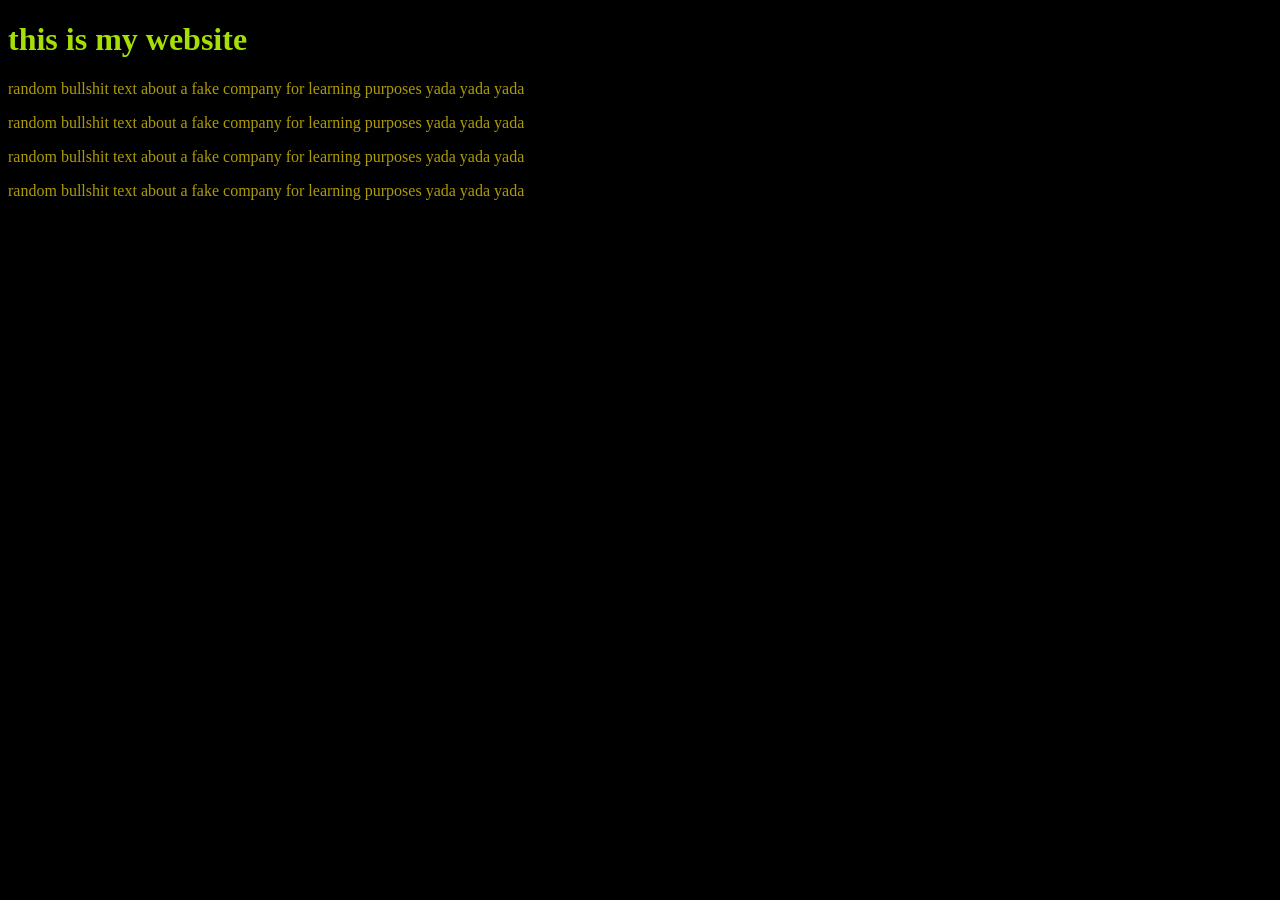
==== index.html @ d39c708b "Updated Update 1" ====
<!DOCTYPE html>
<html>
    <head>
        <title>
            website
        </title> 

        <link rel="icon" type="image/ico" href="images/32by32 zac bombastic side eye.ico">

        <style>
            body {
                background-color: black;
            }
        </style>
    </head>

    <body>
        <h1 style="color:rgb(165, 223, 5)">
            this is my website
        </h1>

        <p style="color:rgb(172, 155, 7)"> random bullshit text about a fake company for learning purposes yada yada yada </p>
        <p style="color:rgb(172, 155, 7)"> random bullshit text about a fake company for learning purposes yada yada yada </p>
        <p style="color:rgb(172, 155, 7)"> random bullshit text about a fake company for learning purposes yada yada yada </p>
        <p style="color:rgb(172, 155, 7)"> random bullshit text about a fake company for learning purposes yada yada yada </p>


    </body>
</html>
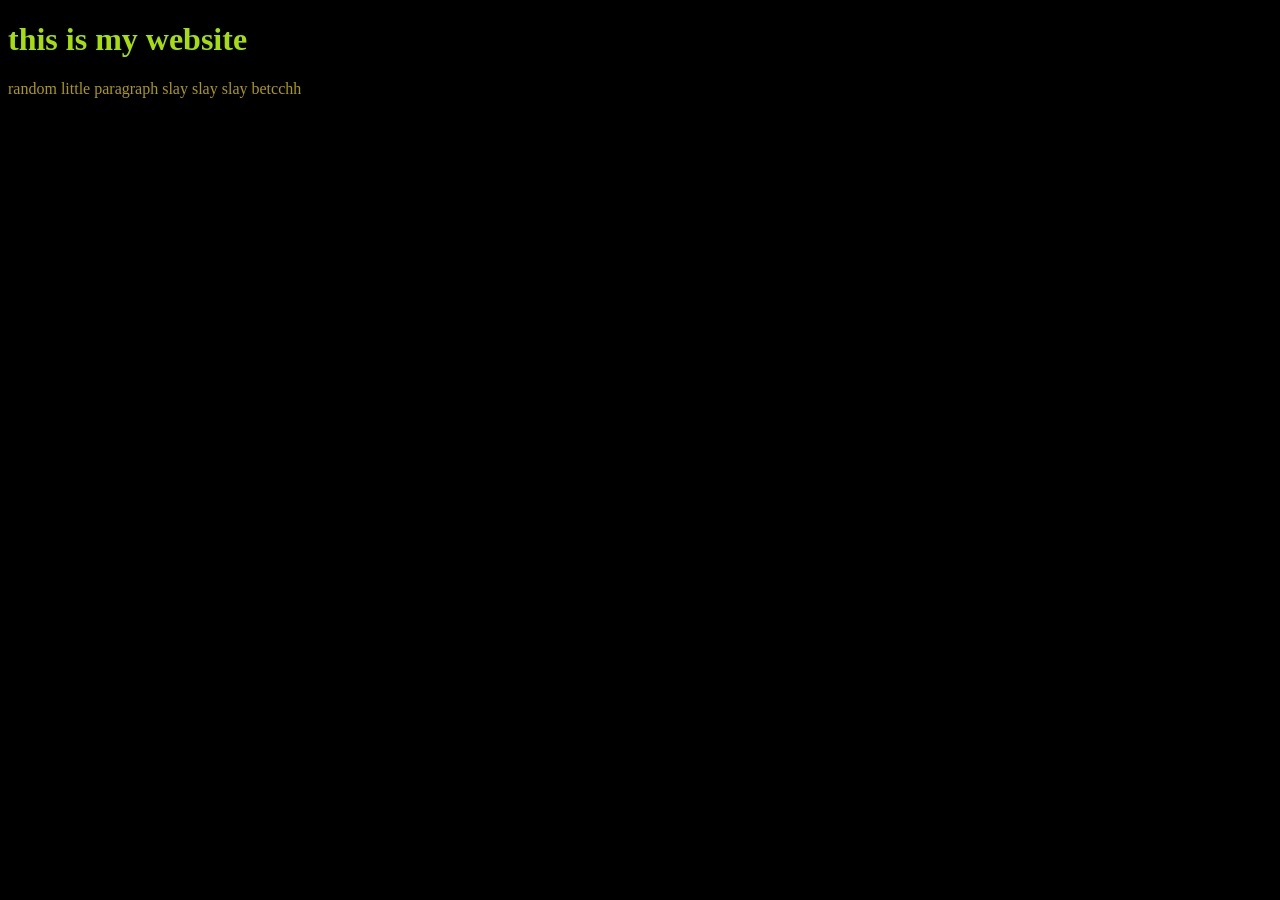
==== commit cbe6130d: "upd sdsdsd" ====
--- a/index.html
+++ b/index.html
@@ -2,7 +2,7 @@
 <html>
     <head>
         <title>
-            website
+            website test
         </title> 
 
         <link rel="icon" type="image/ico" href="images/32by32 zac bombastic side eye.ico">
@@ -19,10 +19,7 @@
             this is my website
         </h1>
 
-        <p style="color:rgb(172, 155, 7)"> random bullshit text about a fake company for learning purposes yada yada yada </p>
-        <p style="color:rgb(172, 155, 7)"> random bullshit text about a fake company for learning purposes yada yada yada </p>
-        <p style="color:rgb(172, 155, 7)"> random bullshit text about a fake company for learning purposes yada yada yada </p>
-        <p style="color:rgb(172, 155, 7)"> random bullshit text about a fake company for learning purposes yada yada yada </p>
+        <p style="color:rgb(172, 155, 7)"> random little paragraph slay slay slay betcchh </p>
 
 
     </body>
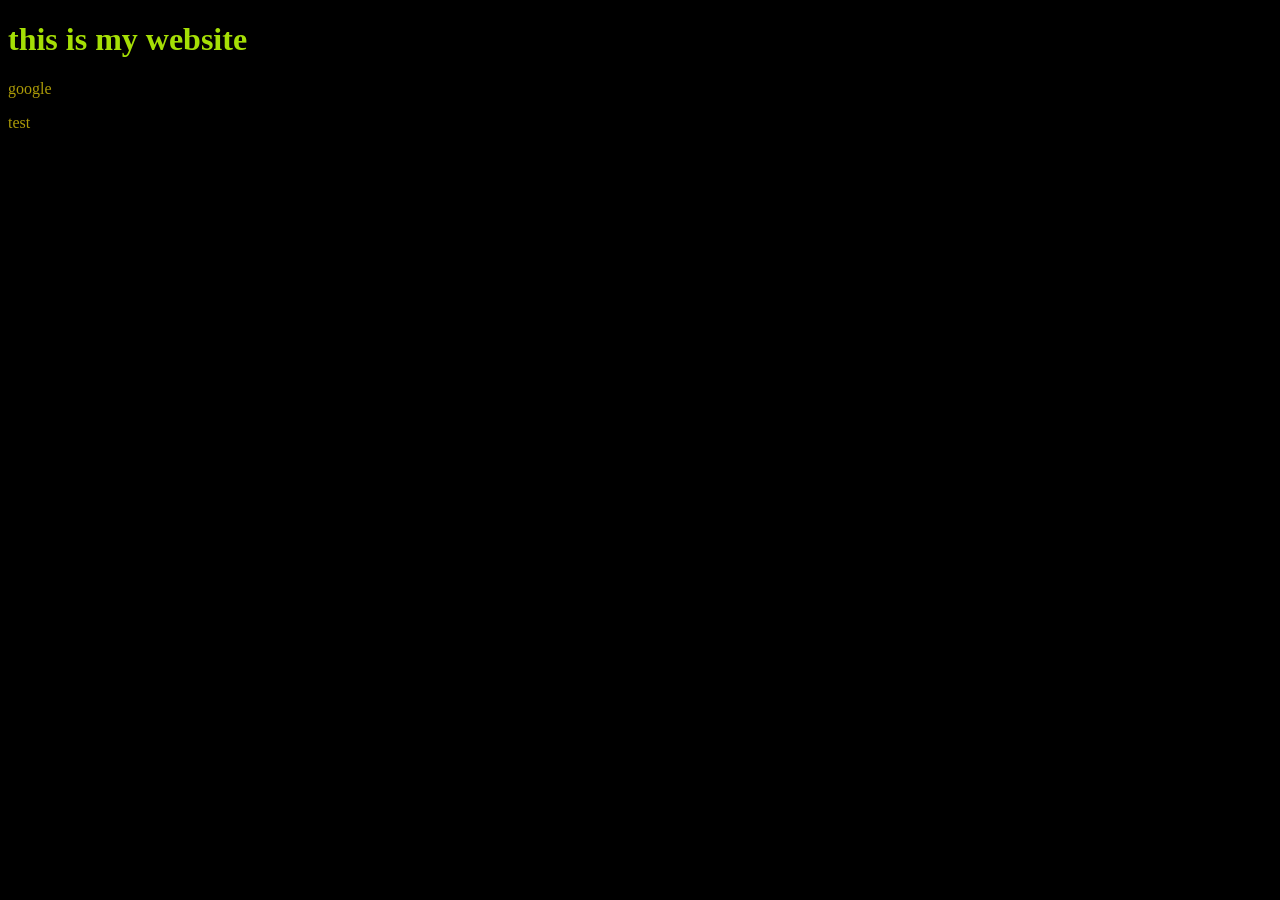
==== commit cd8f0332: "update upd" ====
--- a/index.html
+++ b/index.html
@@ -2,10 +2,8 @@
 <html>
     <head>
         <title>
-            website test
+            donquavious's website loader
         </title> 
-
-        <link rel="icon" type="image/ico" href="images/32by32 zac bombastic side eye.ico">
 
         <style>
             body {
@@ -19,7 +17,8 @@
             this is my website
         </h1>
 
-        <p style="color:rgb(172, 155, 7)"> random little paragraph slay slay slay betcchh </p>
+        <p style="color:rgb(172, 155, 7)" href="https://google.com"> google </p>
+        <p style="color:rgb(172, 155, 7)"> test </p>
 
 
     </body>
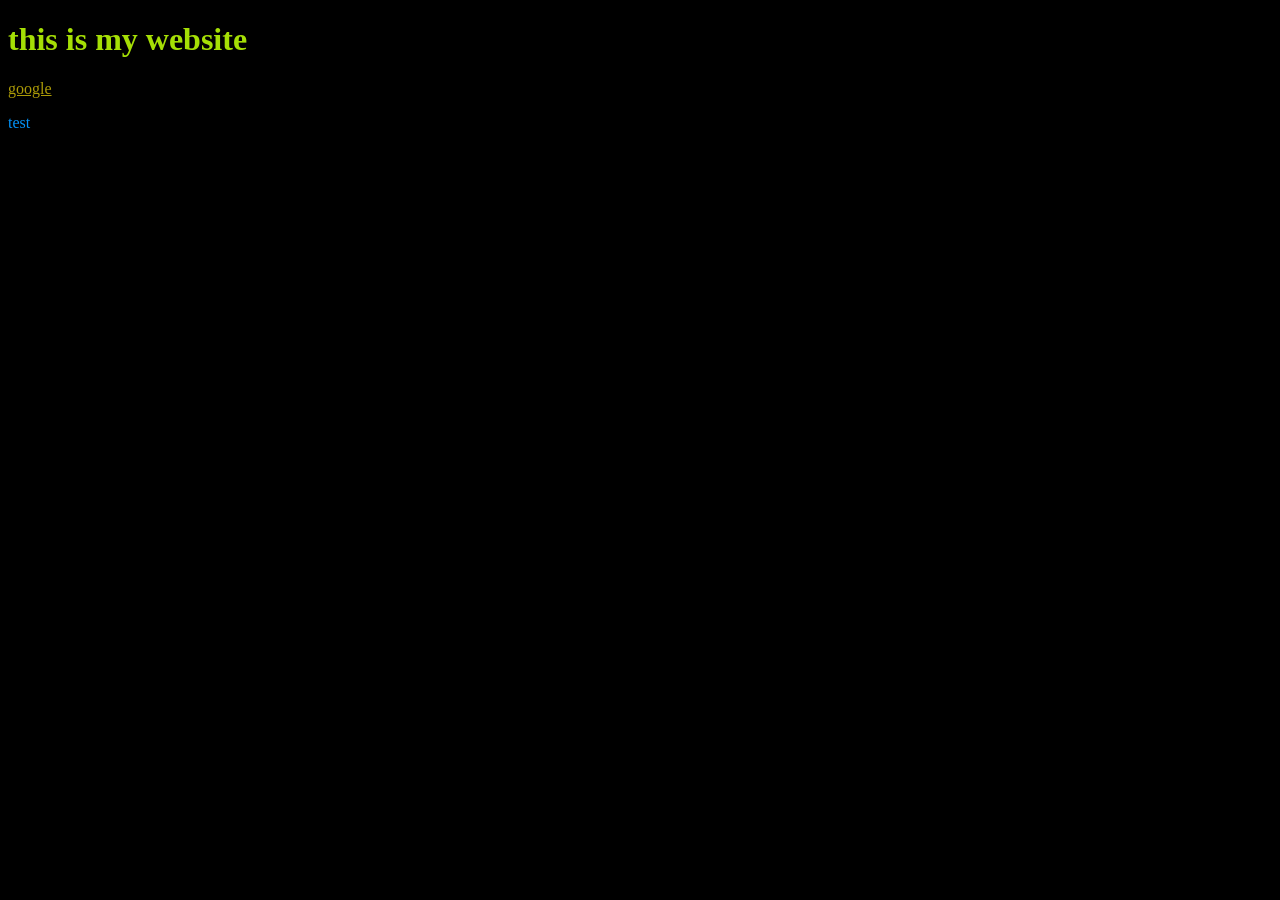
==== commit 72fcd2fb: "update" ====
--- a/index.html
+++ b/index.html
@@ -17,8 +17,8 @@
             this is my website
         </h1>
 
-        <p style="color:rgb(172, 155, 7)" href="https://google.com"> google </p>
-        <p style="color:rgb(172, 155, 7)"> test </p>
+        <a style="color:rgb(172, 155, 7)" href="https://google.com"> google </a>
+        <p style="color:rgb(3, 146, 247)"> test </p>
 
 
     </body>
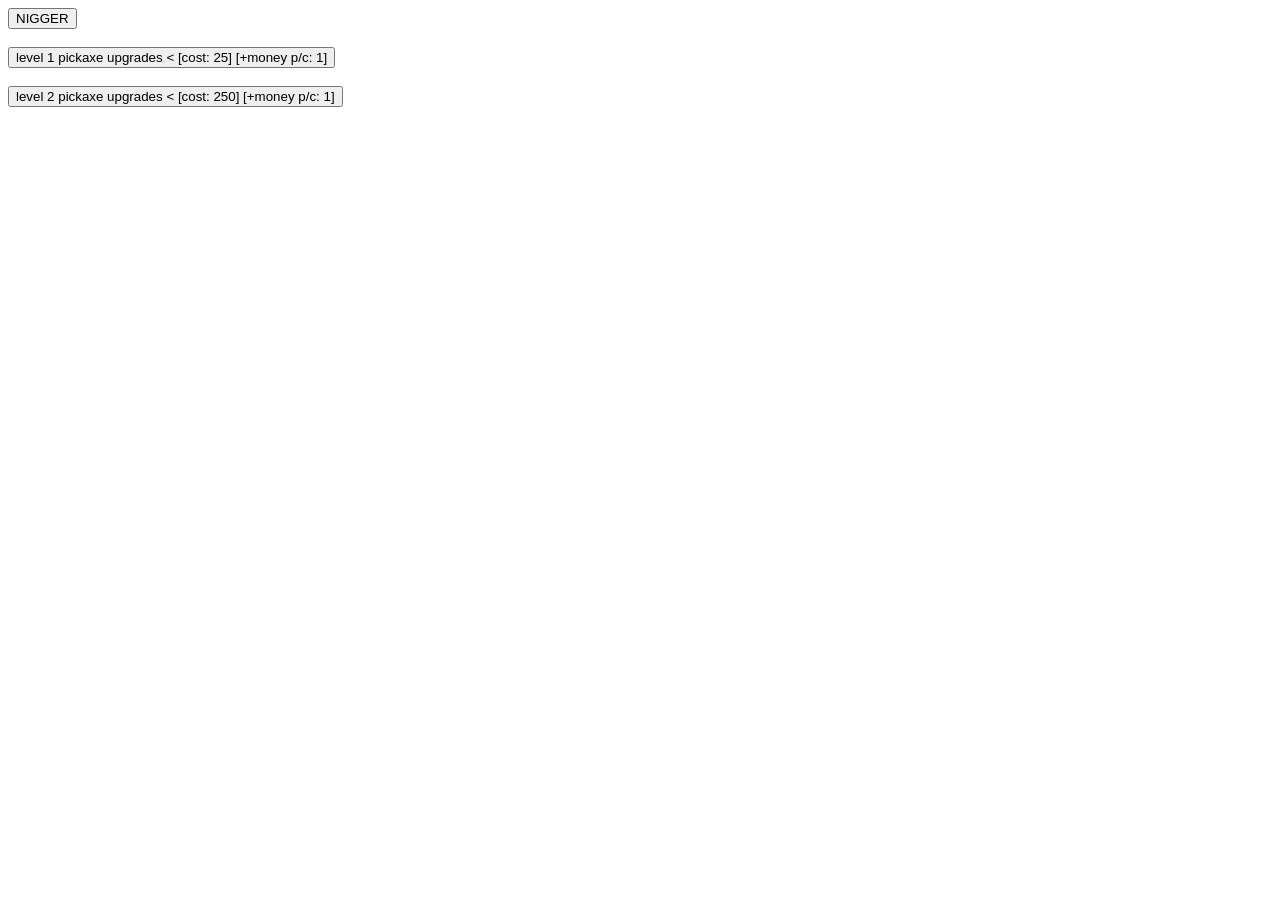
==== commit 84cf8dfe: "update sd" ====
--- a/index.html
+++ b/index.html
@@ -1,25 +1,27 @@
 <!DOCTYPE html>
-<html>
-    <head>
-        <title>
-            donquavious's website loader
-        </title> 
+<html lang="en">
+<head>
+    <meta charset="UTF-8">
+    <meta name="viewport" content="width=device-width, initial-scale=1.0">
+    <title>Rich Guy Space Miner Simulator</title>
+</head>
+<body>
+    <button id="mainbutton" onclick="buttonclick()">
+        NIGGER
+    </button>
 
-        <style>
-            body {
-                background-color: black;
-            }
-        </style>
-    </head>
+    <br><br>
 
-    <body>
-        <h1 style="color:rgb(165, 223, 5)">
-            this is my website
-        </h1>
+    <button id="upgrade1button" onclick="upgradeone()">
+        upgrade
+    </button>
 
-        <a style="color:rgb(172, 155, 7)" href="https://google.com"> google </a>
-        <p style="color:rgb(3, 146, 247)"> test </p>
+    <br><br>
 
+    <button id="upgrade2button" onclick="upgradetwo()">
+        upgrade 2
+    </button>
 
-    </body>
+    <script src="scripts/index.js"></script>
+</body>
 </html>
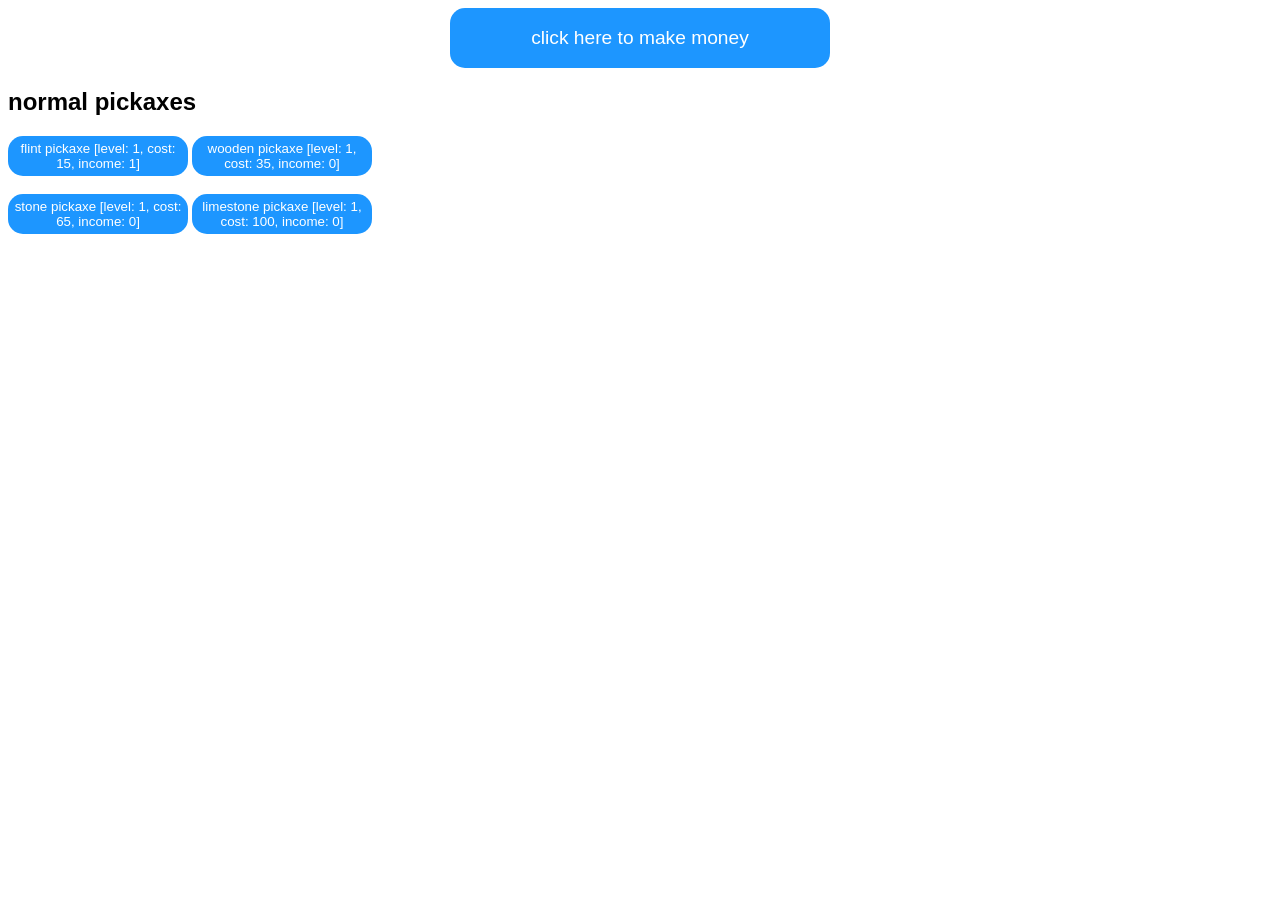
==== commit ac7c95df: "dsfdf" ====
--- a/index.html
+++ b/index.html
@@ -1,27 +1,55 @@
 <!DOCTYPE html>
 <html lang="en">
 <head>
+    <link rel="stylesheet" href="index.css">
     <meta charset="UTF-8">
     <meta name="viewport" content="width=device-width, initial-scale=1.0">
-    <title>Rich Guy Space Miner Simulator</title>
+    <title>make donquavious rich sim</title>
 </head>
 <body>
-    <button id="mainbutton" onclick="buttonclick()">
-        NIGGER
+    <style>
+        body {
+          background-image: url('images/background.jpg');
+        }
+    </style>
+
+    <div class="wrapper">
+        <button id="mainbutton" class="mainbutton" onclick="mainclick()">
+            click here to make money
+        </button>
+    </div>
+
+    <script>
+        document.getElementById("mainbutton").disabled = true;
+        setTimeout( document.getElementById("mainbutton").disabled=false , 1500);
+    </script>
+
+    <h2 style="font-family:'Segoe UI', Tahoma, Geneva, Verdana, sans-serif;">
+        normal pickaxes
+    </h2>
+
+    <button
+     type="button"
+      class="pickstyle"
+       id="flintpickaxebutton"
+        onclick="flintpickaxe_buy()">
+        flint pickaxe [level: 0, cost: 0, income: 0]
+    </button>
+
+    <button class="pickstyle"  id="woodenpickaxebutton" onclick="woodenpickaxe_buy()">
+        wooden pickaxe [level: 0, cost: 0, income: 0]
     </button>
 
     <br><br>
 
-    <button id="upgrade1button" onclick="upgradeone()">
-        upgrade
+    <button class="pickstyle"  id="stonepickaxebutton" onclick="stonepickaxe_buy()">
+        stone pickaxe [level: 0, cost: 0, income: 0]
     </button>
 
-    <br><br>
-
-    <button id="upgrade2button" onclick="upgradetwo()">
-        upgrade 2
+    <button class="pickstyle"  id="limestonepickaxebutton" onclick="limestonepickaxe_buy()">
+        limestone pickaxe [level: 0, cost: 0, income: 0]
     </button>
 
-    <script src="scripts/index.js"></script>
+    <script src="index.js"></script>
 </body>
 </html>
--- a/index.css
+++ b/index.css
@@ -0,0 +1,72 @@
+.wrapper {
+    text-align: center;
+}
+
+.button {
+    margin: 0 auto; display:block;
+    text-size-adjust: 5;
+    height:40px;
+    width:180px;
+    border-radius: 15px 15px 15px 15px;
+    border: 0px;
+    font-family:'Segoe UI', Tahoma, Geneva, Verdana, sans-serif;
+    background-color: rgb(29, 150, 255);
+    color:rgb(255, 255, 255);
+}
+
+.mainbutton {
+    margin: 0 auto; display:block;
+    text-size-adjust: 5;
+    height:60px;
+    width:380px;
+    border-radius: 15px 15px 15px 15px;
+    border: 0px;
+    font-family:'Segoe UI', Tahoma, Geneva, Verdana, sans-serif;
+    background-color: rgb(29, 150, 255);
+    color:rgb(255, 255, 255);
+    font-size: larger;
+}
+
+.pickstyle {
+    height:40px;
+    width:180px;
+    border-radius: 15px 15px 15px 15px;
+    border: 0px;
+    font-family:'Segoe UI', Tahoma, Geneva, Verdana, sans-serif;
+    background-color: rgb(29, 150, 255);
+    color:rgb(255, 255, 255);
+}
+
+.pickstyle2 {
+    height:40px;
+    width:180px;
+    border-radius: 15px 15px 15px 15px;
+    border: 0px;
+    font-family:'Segoe UI', Tahoma, Geneva, Verdana, sans-serif;
+    background-color: rgb(68, 50, 49);
+    color:rgb(255, 255, 255);
+}
+
+.pickstyle3 {
+    height:40px;
+    width:180px;
+    border-radius: 15px 15px 15px 15px;
+    border: 0px;
+    font-family:'Segoe UI', Tahoma, Geneva, Verdana, sans-serif;
+    background-color: rgb(29, 150, 255);
+    color:rgb(255, 255, 255);
+}
+
+.pickstyle4 {
+    height:40px;
+    width:180px;
+    border-radius: 15px 15px 15px 15px;
+    border: 0px;
+    font-family:'Segoe UI', Tahoma, Geneva, Verdana, sans-serif;
+    background-color: rgb(68, 50, 49);
+    color:rgb(255, 255, 255);
+}
+
+.mdiv {
+    text-align: right;
+}
